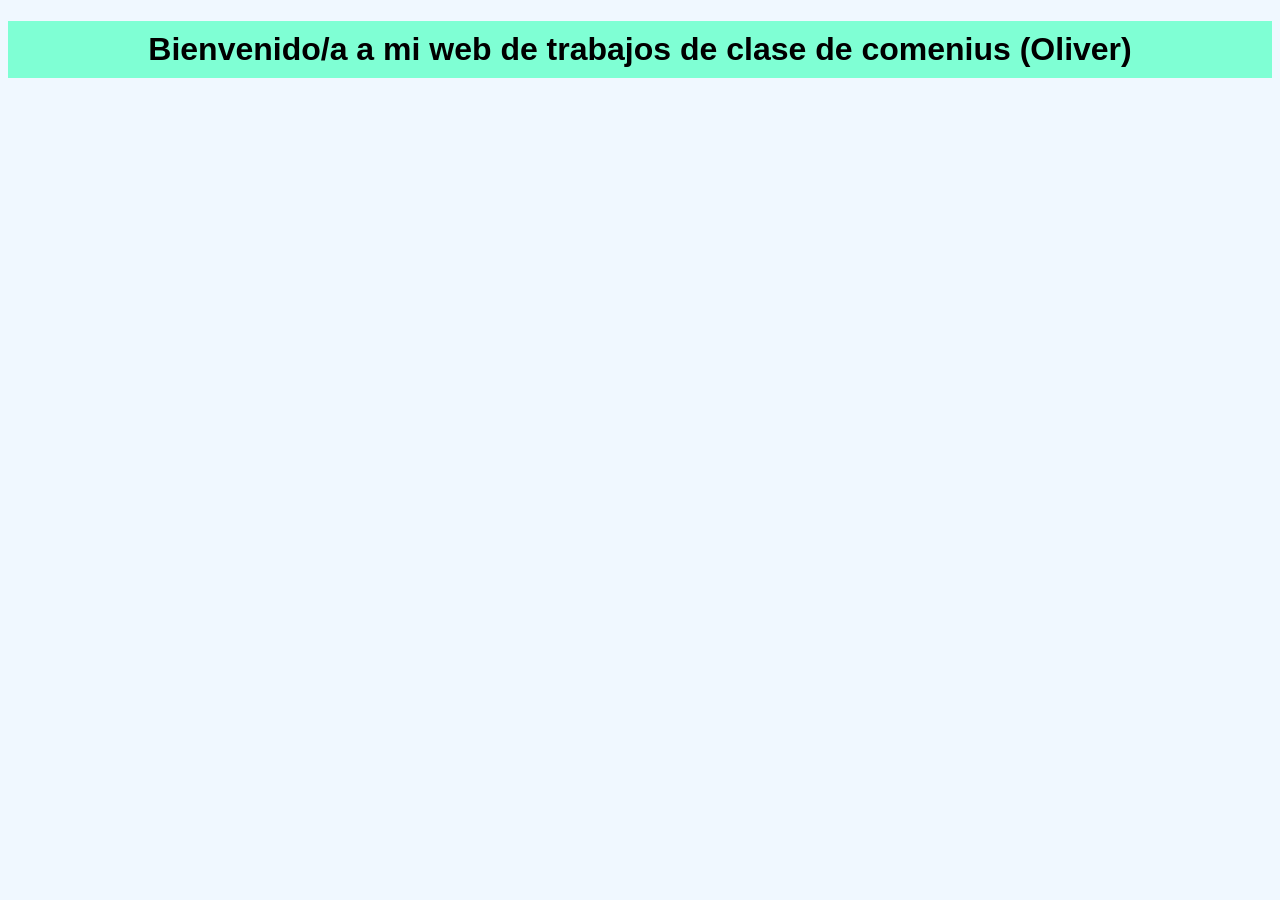
==== index.html @ e9a1152e "Empezar" ====
<!DOCTYPE html>
<html lang="en">
<head>
    <meta charset="UTF-8">
    <meta name="viewport" content="width=device-width, initial-scale=1.0">
    <title>Comenius-Clases</title>
    <link rel="stylesheet" href="style.css">
</head>
<body>
    <h1 class="titulo">Bienvenido/a a mi web de trabajos de clase de comenius (Oliver)</h1>
</body>
</html>
---- style.css ----
*{
    text-decoration: none;
    list-style: none;
    font-family: 'Trebuchet MS', 'Lucida Sans Unicode', 'Lucida Grande', 'Lucida Sans', Arial, sans-serif;
}

body{
    background-color: aliceblue;
}

.titulo{
    text-align: center;
    padding: 10px;
    background-color: aquamarine;
}
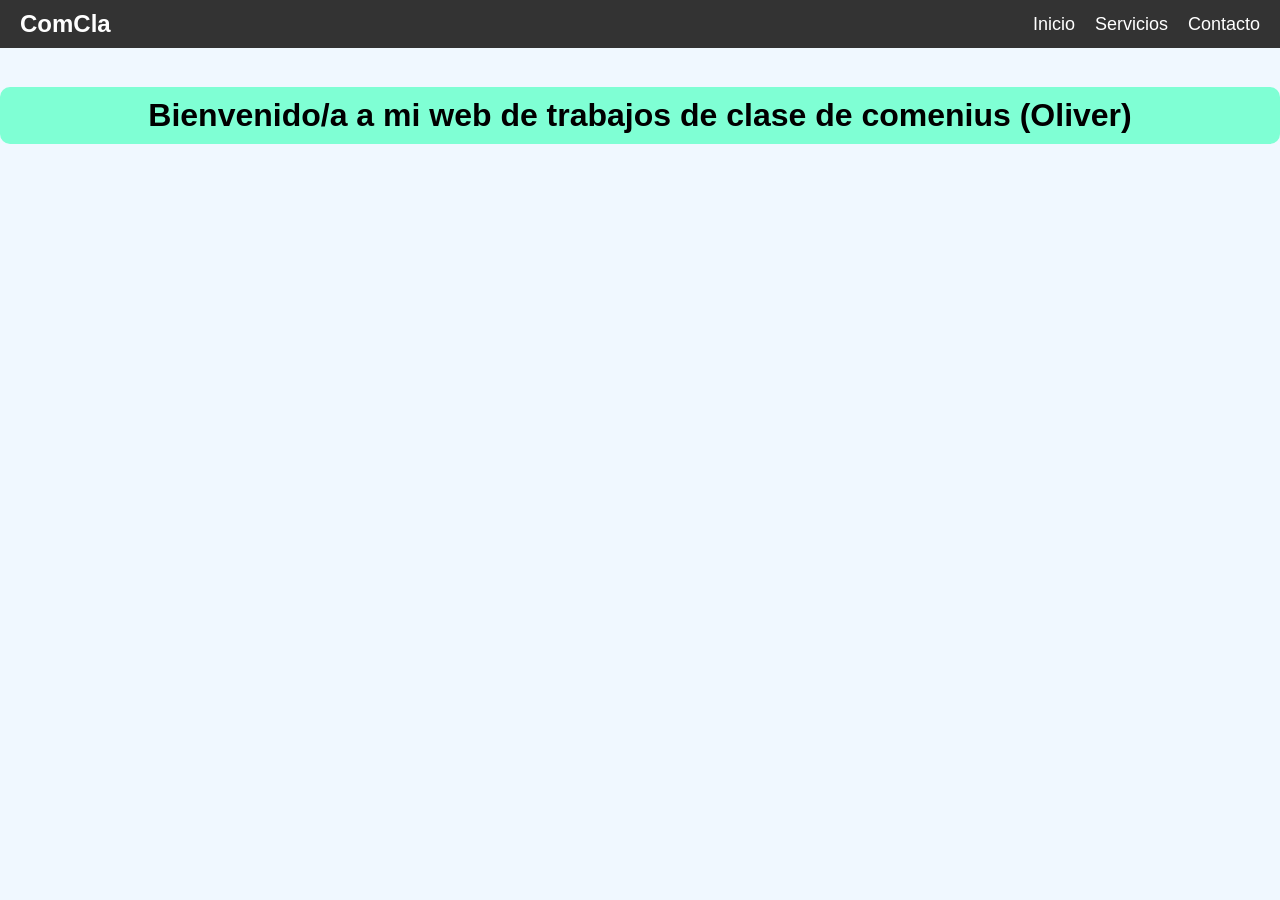
==== commit b751b807: "nuevas cosas" ====
--- a/index.html
+++ b/index.html
@@ -7,6 +7,27 @@
     <link rel="stylesheet" href="style.css">
 </head>
 <body>
+    <div id="barra"></div>
+    <br>
     <h1 class="titulo">Bienvenido/a a mi web de trabajos de clase de comenius (Oliver)</h1>
+    <script>
+    // Seleccionamos el div vacío
+const contenedor = document.getElementById('barra');
+
+// Usamos fetch para obtener el archivo externo
+fetch('barra.html')
+  .then(response => {
+    if (!response.ok) {
+        throw new Error("No se pudo cargar la barra de navegación");
+    }
+    return response.text(); // Convertimos la respuesta a texto/HTML
+  })
+  .then(html => {
+    contenedor.innerHTML = html; // Metemos el HTML dentro de tu div #barra
+  })
+  .catch(error => {
+    console.error('Error:', error);
+  });
+</script>
 </body>
 </html>
--- a/style.css
+++ b/style.css
@@ -12,4 +12,91 @@
     text-align: center;
     padding: 10px;
     background-color: aquamarine;
-}+    border-radius: 10px;
+}
+
+.descripcion{
+    padding: 10px;
+    border-radius: 10px;
+    text-align: center;
+    background-color: aqua;
+}
+
+.hecho{
+    text-align: center;
+}
+
+/* --- Estilos Generales --- */
+body {
+    margin: 0;
+    font-family: Arial, sans-serif;
+}
+
+.navbar {
+    display: flex;
+    justify-content: space-between;
+    align-items: center;
+    background-color: #333;
+    padding: 10px 20px;
+    color: white;
+}
+
+.logo {
+    font-size: 24px;
+    font-weight: bold;
+    text-decoration: none;
+    color: white;
+}
+
+.nav-links {
+    list-style: none;
+    display: flex;
+    gap: 20px;
+    margin: 0;
+    padding: 0;
+}
+
+.nav-links a {
+    text-decoration: none;
+    color: white;
+    font-size: 18px;
+    transition: color 0.3s;
+}
+
+.nav-links a:hover {
+    color: #f4a261;
+}
+
+/* Ocultar hamburguesa en escritorio */
+.burger {
+    display: none;
+    cursor: pointer;
+    font-size: 24px;
+}
+
+/* --- Media Query para Dispositivos Pequeños (Móvil) --- */
+@media (max-width: 768px) {
+    .nav-links {
+        /* Oculta el menú cuando es pequeño, 
+           o podrías cambiar esto por un estilo desplegable */
+        display: none; 
+        
+        /* Opcional: Hacer un menú vertical plegable
+        flex-direction: column;
+        width: 100%;
+        position: absolute;
+        top: 60px;
+        left: 0;
+        background-color: #333;
+        text-align: center;
+        */
+    }
+
+    .burger {
+        display: block; /* Muestra el icono hamburguesa */
+    }
+    
+    .navbar {
+        padding: 15px 20px;
+    }
+}
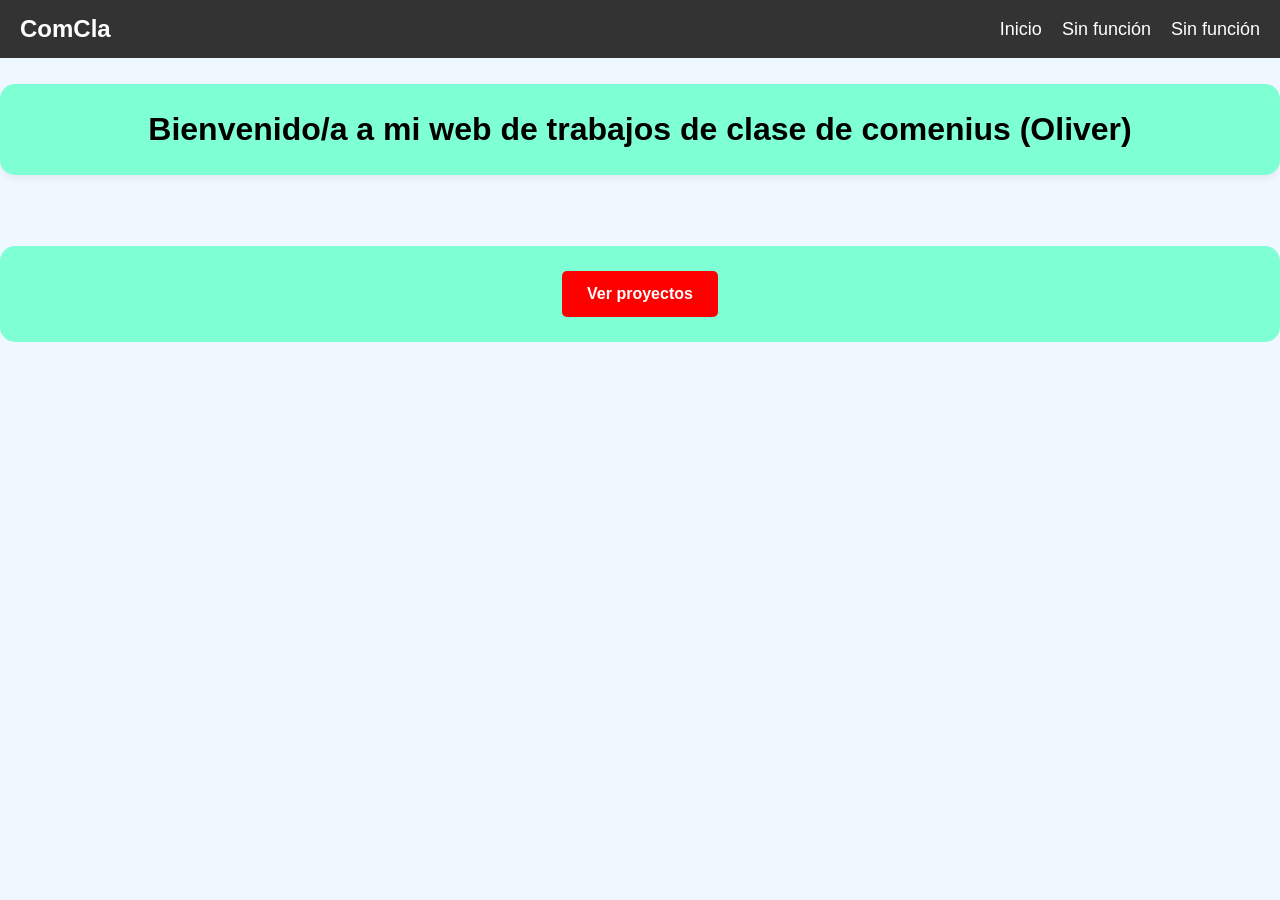
==== commit 4484b77c: "Más mejoras" ====
--- a/index.html
+++ b/index.html
@@ -10,6 +10,10 @@
     <div id="barra"></div>
     <br>
     <h1 class="titulo">Bienvenido/a a mi web de trabajos de clase de comenius (Oliver)</h1>
+    <br><br>
+    <div class="contenido">
+      <a href="clases/clases.html" class="btn-youtube">Ver proyectos</a>
+    </div>
     <script>
     // Seleccionamos el div vacío
 const contenedor = document.getElementById('barra');
--- a/style.css
+++ b/style.css
@@ -1,37 +1,26 @@
-*{
+/* --- Estilos Generales y Reset --- */
+* {
+    margin: 0;
+    padding: 0;
+    box-sizing: border-box;
     text-decoration: none;
     list-style: none;
     font-family: 'Trebuchet MS', 'Lucida Sans Unicode', 'Lucida Grande', 'Lucida Sans', Arial, sans-serif;
 }
 
-body{
+body {
     background-color: aliceblue;
+    line-height: 1.6;
 }
 
-.titulo{
-    text-align: center;
-    padding: 10px;
-    background-color: aquamarine;
-    border-radius: 10px;
+/* Contenedor principal para centrar el contenido del HTML */
+.main-container {
+    max-width: 900px;
+    margin: 20px auto;
+    padding: 0 20px;
 }
 
-.descripcion{
-    padding: 10px;
-    border-radius: 10px;
-    text-align: center;
-    background-color: aqua;
-}
-
-.hecho{
-    text-align: center;
-}
-
-/* --- Estilos Generales --- */
-body {
-    margin: 0;
-    font-family: Arial, sans-serif;
-}
-
+/* --- Barra de Navegación (Mantenida de tu código) --- */
 .navbar {
     display: flex;
     justify-content: space-between;
@@ -67,36 +56,111 @@
     color: #f4a261;
 }
 
-/* Ocultar hamburguesa en escritorio */
 .burger {
     display: none;
     cursor: pointer;
     font-size: 24px;
 }
 
-/* --- Media Query para Dispositivos Pequeños (Móvil) --- */
+/* --- Secciones del Contenido (Mejoradas y Corregidas) --- */
+.titulo {
+    text-align: center;
+    padding: 20px;
+    background-color: aquamarine;
+    border-radius: 15px;
+    margin-bottom: 20px;
+    box-shadow: 0 4px 6px rgba(0,0,0,0.05);
+}
+
+.hecho {
+    text-align: center;
+    padding: 15px;
+    background-color: aqua;
+    border-radius: 10px;
+    margin-bottom: 20px;
+    font-size: 1.2rem;
+}
+
+.descripcion {
+    padding: 20px;
+    border-radius: 10px;
+    text-align: center;
+    background-color: aqua;
+    margin-bottom: 20px;
+}
+
+.contenido {
+    background-color: aquamarine;
+    padding: 25px;
+    border-radius: 15px;
+    display: flex;
+    justify-content: center;
+}
+
+.enlaces {
+    display: flex;
+    flex-direction: column;
+    align-items: center;
+    gap: 20px;
+    width: 100%;
+}
+
+/* Estilo para el botón de YouTube */
+.btn-youtube {
+    display: inline-block;
+    padding: 10px 25px;
+    background-color: #ff0000;
+    color: white !important;
+    border-radius: 5px;
+    font-weight: bold;
+    transition: transform 0.2s, background-color 0.2s;
+}
+
+.btn-youtube:hover {
+    transform: scale(1.05);
+    background-color: #cc0000;
+}
+
+/* --- Vídeo Responsive --- */
+.video-responsive {
+    position: relative;
+    padding-bottom: 56.25%; /* Relación de aspecto 16:9 */
+    height: 0;
+    overflow: hidden;
+    width: 100%;
+    max-width: 700px;
+    border-radius: 10px;
+    box-shadow: 0 4px 10px rgba(0,0,0,0.1);
+}
+
+.video-responsive iframe {
+    position: absolute;
+    top: 0;
+    left: 0;
+    width: 100%;
+    height: 100%;
+    border: none;
+}
+
+/* --- Media Query para Móviles (Mantenida y Ajustada) --- */
 @media (max-width: 768px) {
     .nav-links {
-        /* Oculta el menú cuando es pequeño, 
-           o podrías cambiar esto por un estilo desplegable */
         display: none; 
-        
-        /* Opcional: Hacer un menú vertical plegable
-        flex-direction: column;
-        width: 100%;
-        position: absolute;
-        top: 60px;
-        left: 0;
-        background-color: #333;
-        text-align: center;
-        */
     }
 
     .burger {
-        display: block; /* Muestra el icono hamburguesa */
+        display: block;
     }
     
     .navbar {
         padding: 15px 20px;
     }
+
+    .main-container {
+        margin-top: 10px;
+    }
+
+    .titulo {
+        font-size: 1.5rem;
+    }
 }
